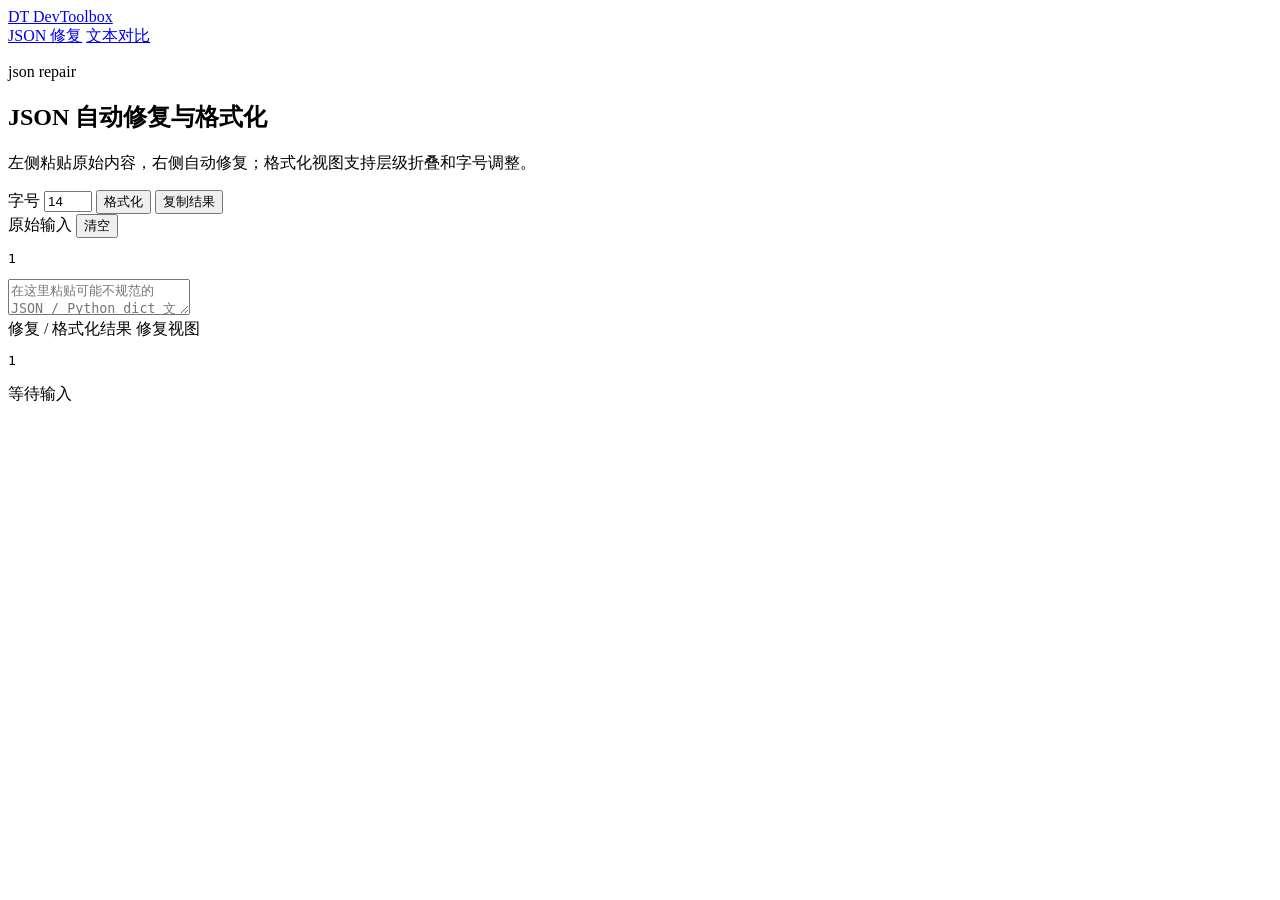
==== devtoolbox/static/json.html @ 6e811c74 "feat(core): 初始化 DevToolbox 本地开发工具包 - 实现基于 FastAPI 的后端服务和原生 HTML/CSS/JS 前端界面 - 集成 JSON 自动修复与格式化功能，支持 " ====
<!doctype html>
<html lang="zh-CN">
  <head>
    <meta charset="UTF-8" />
    <meta name="viewport" content="width=device-width, initial-scale=1.0" />
    <title>JSON 自动修复与格式化 - DevToolbox</title>
    <link rel="stylesheet" href="/static/styles.css" />
  </head>
  <body>
    <main class="app-shell">
      <header class="top-nav">
        <a class="brand" href="/">
          <span class="brand-mark">DT</span>
          <span>DevToolbox</span>
        </a>
        <nav class="nav-links" aria-label="工具导航">
          <a class="active" href="/tools/json">JSON 修复</a>
          <a href="/tools/text-diff">文本对比</a>
        </nav>
      </header>

      <section class="tool-header">
        <div>
          <p class="eyebrow">json repair</p>
          <h1>JSON 自动修复与格式化</h1>
          <p>左侧粘贴原始内容，右侧自动修复；格式化视图支持层级折叠和字号调整。</p>
        </div>
        <div class="toolbar" aria-label="JSON 工具栏">
          <label class="control-field" for="fontSizeInput">
            字号
            <input id="fontSizeInput" type="number" min="11" max="24" step="1" value="14" />
          </label>
          <button id="formatButton" class="button primary" type="button" data-mode="repaired">格式化</button>
          <button id="copyResultButton" class="button secondary" type="button">复制结果</button>
        </div>
      </section>

      <section class="editor-grid" aria-label="JSON 编辑区">
        <article class="workspace-card">
          <div class="workspace-title">
            <span>原始输入</span>
            <button id="clearInputButton" class="ghost-button" type="button">清空</button>
          </div>
          <div class="editor-shell input-shell">
            <pre id="rawLineNumbers" class="line-numbers" aria-hidden="true">1</pre>
            <textarea id="rawInput" spellcheck="false" placeholder="在这里粘贴可能不规范的 JSON / Python dict 文本"></textarea>
          </div>
        </article>

        <article class="workspace-card">
          <div class="workspace-title">
            <span>修复 / 格式化结果</span>
            <span id="resultModeLabel" class="soft-badge">修复视图</span>
          </div>
          <div id="resultViewer" class="editor-shell result-viewer" role="region" aria-label="修复和格式化结果">
            <pre id="resultLineNumbers" class="line-numbers" aria-hidden="true">1</pre>
            <div id="foldGutter" class="fold-gutter" aria-label="层级折叠控制"></div>
            <pre id="resultOutput" class="code-output" tabindex="0" aria-label="修复和格式化后的 JSON"></pre>
          </div>
        </article>
      </section>

      <p id="status" class="status" role="status">等待输入</p>
    </main>

    <script src="/static/json_tool.js"></script>
  </body>
</html>
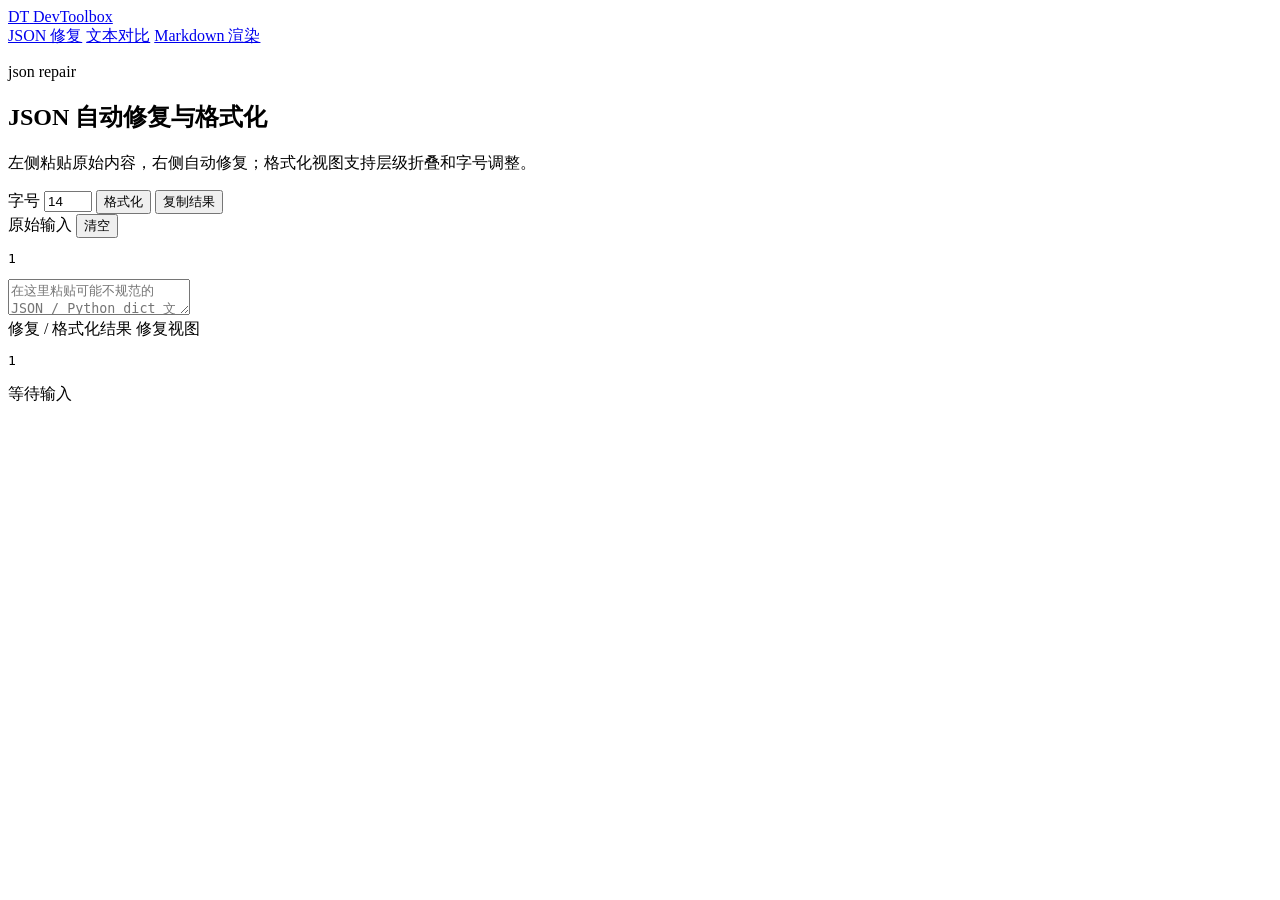
==== commit 26236973: "feat(markdown): 新增 Markdown 渲染工具页面 - 添加独立 Markdown 渲染模块，支持左右双栏实时预览 - 实现转义符转义功能，将 \n、\t、\\、\"、\uXXXX " ====
--- a/devtoolbox/static/json.html
+++ b/devtoolbox/static/json.html
@@ -16,6 +16,7 @@
         <nav class="nav-links" aria-label="工具导航">
           <a class="active" href="/tools/json">JSON 修复</a>
           <a href="/tools/text-diff">文本对比</a>
+          <a href="/tools/markdown">Markdown 渲染</a>
         </nav>
       </header>
 
@@ -66,4 +67,3 @@
     <script src="/static/json_tool.js"></script>
   </body>
 </html>
-
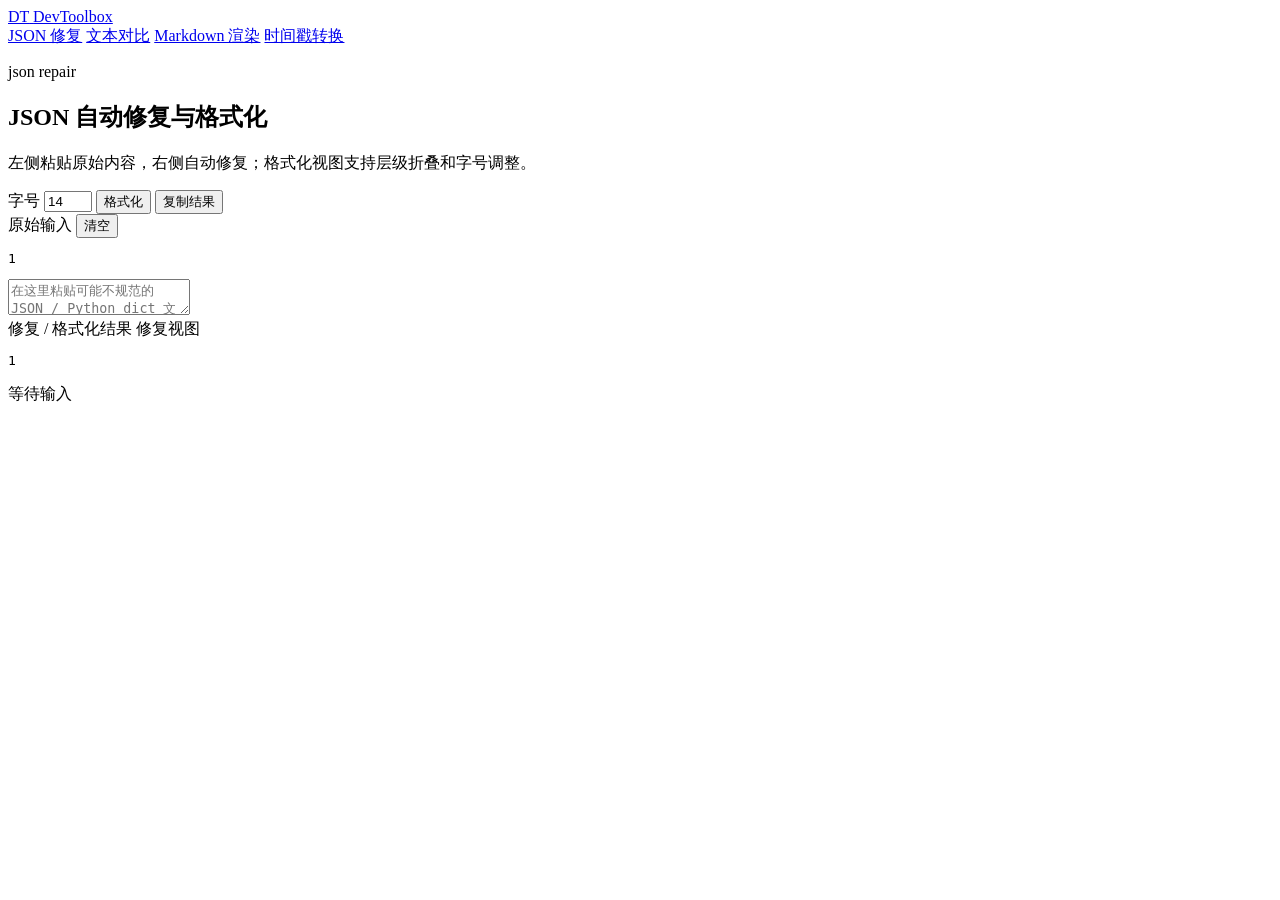
==== commit a4013f39: "feat(timestamp): 新增时间戳转换工具页 - 新增 timestamp_service 后端服务，支持多种时区和秒/毫秒单位转换 - 新增 /tools/timestamp 前端页面和 " ====
--- a/devtoolbox/static/json.html
+++ b/devtoolbox/static/json.html
@@ -17,6 +17,7 @@
           <a class="active" href="/tools/json">JSON 修复</a>
           <a href="/tools/text-diff">文本对比</a>
           <a href="/tools/markdown">Markdown 渲染</a>
+          <a href="/tools/timestamp">时间戳转换</a>
         </nav>
       </header>
 
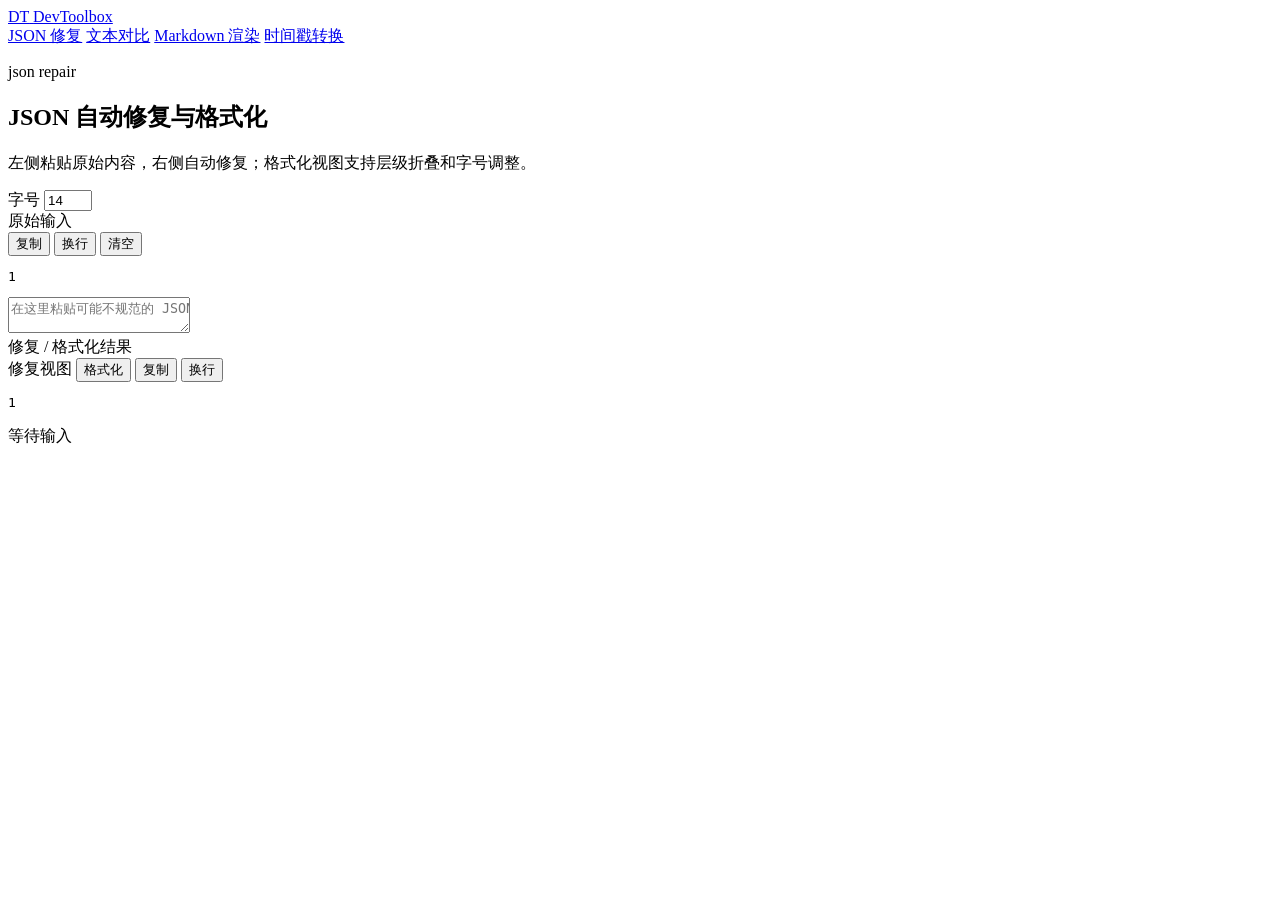
==== commit 85e3b8f3: "feat(json): 新增双栏复制和换行功能并修复换行按钮问题 - 在左右编辑框右上角分别新增复制和换行按钮，移除顶部重复的复制结果入口 - 实现左侧复制原始输入，右侧复制修复或格式化视图的完整文本" ====
--- a/devtoolbox/static/json.html
+++ b/devtoolbox/static/json.html
@@ -4,7 +4,7 @@
     <meta charset="UTF-8" />
     <meta name="viewport" content="width=device-width, initial-scale=1.0" />
     <title>JSON 自动修复与格式化 - DevToolbox</title>
-    <link rel="stylesheet" href="/static/styles.css" />
+    <link rel="stylesheet" href="/static/styles.css?v=20260710-2" />
   </head>
   <body>
     <main class="app-shell">
@@ -32,27 +32,34 @@
             字号
             <input id="fontSizeInput" type="number" min="11" max="24" step="1" value="14" />
           </label>
-          <button id="formatButton" class="button primary" type="button" data-mode="repaired">格式化</button>
-          <button id="copyResultButton" class="button secondary" type="button">复制结果</button>
         </div>
       </section>
 
-      <section class="editor-grid" aria-label="JSON 编辑区">
+      <section id="jsonEditorGrid" class="editor-grid" aria-label="JSON 编辑区">
         <article class="workspace-card">
           <div class="workspace-title">
             <span>原始输入</span>
-            <button id="clearInputButton" class="ghost-button" type="button">清空</button>
+            <div class="workspace-actions">
+              <button id="copyInputButton" class="ghost-button" type="button">复制</button>
+              <button id="wrapInputButton" class="ghost-button" type="button" aria-pressed="false">换行</button>
+              <button id="clearInputButton" class="ghost-button" type="button">清空</button>
+            </div>
           </div>
           <div class="editor-shell input-shell">
             <pre id="rawLineNumbers" class="line-numbers" aria-hidden="true">1</pre>
-            <textarea id="rawInput" spellcheck="false" placeholder="在这里粘贴可能不规范的 JSON / Python dict 文本"></textarea>
+            <textarea id="rawInput" wrap="off" spellcheck="false" placeholder="在这里粘贴可能不规范的 JSON / Python dict 文本"></textarea>
           </div>
         </article>
 
         <article class="workspace-card">
           <div class="workspace-title">
             <span>修复 / 格式化结果</span>
-            <span id="resultModeLabel" class="soft-badge">修复视图</span>
+            <div id="resultActions" class="workspace-actions">
+              <span id="resultModeLabel" class="soft-badge">修复视图</span>
+              <button id="formatButton" class="button primary" type="button" data-mode="repaired">格式化</button>
+              <button id="copyResultButton" class="ghost-button" type="button">复制</button>
+              <button id="wrapResultButton" class="ghost-button" type="button" aria-pressed="false">换行</button>
+            </div>
           </div>
           <div id="resultViewer" class="editor-shell result-viewer" role="region" aria-label="修复和格式化结果">
             <pre id="resultLineNumbers" class="line-numbers" aria-hidden="true">1</pre>
@@ -65,6 +72,6 @@
       <p id="status" class="status" role="status">等待输入</p>
     </main>
 
-    <script src="/static/json_tool.js"></script>
+    <script src="/static/json_tool.js?v=20260710-2"></script>
   </body>
 </html>
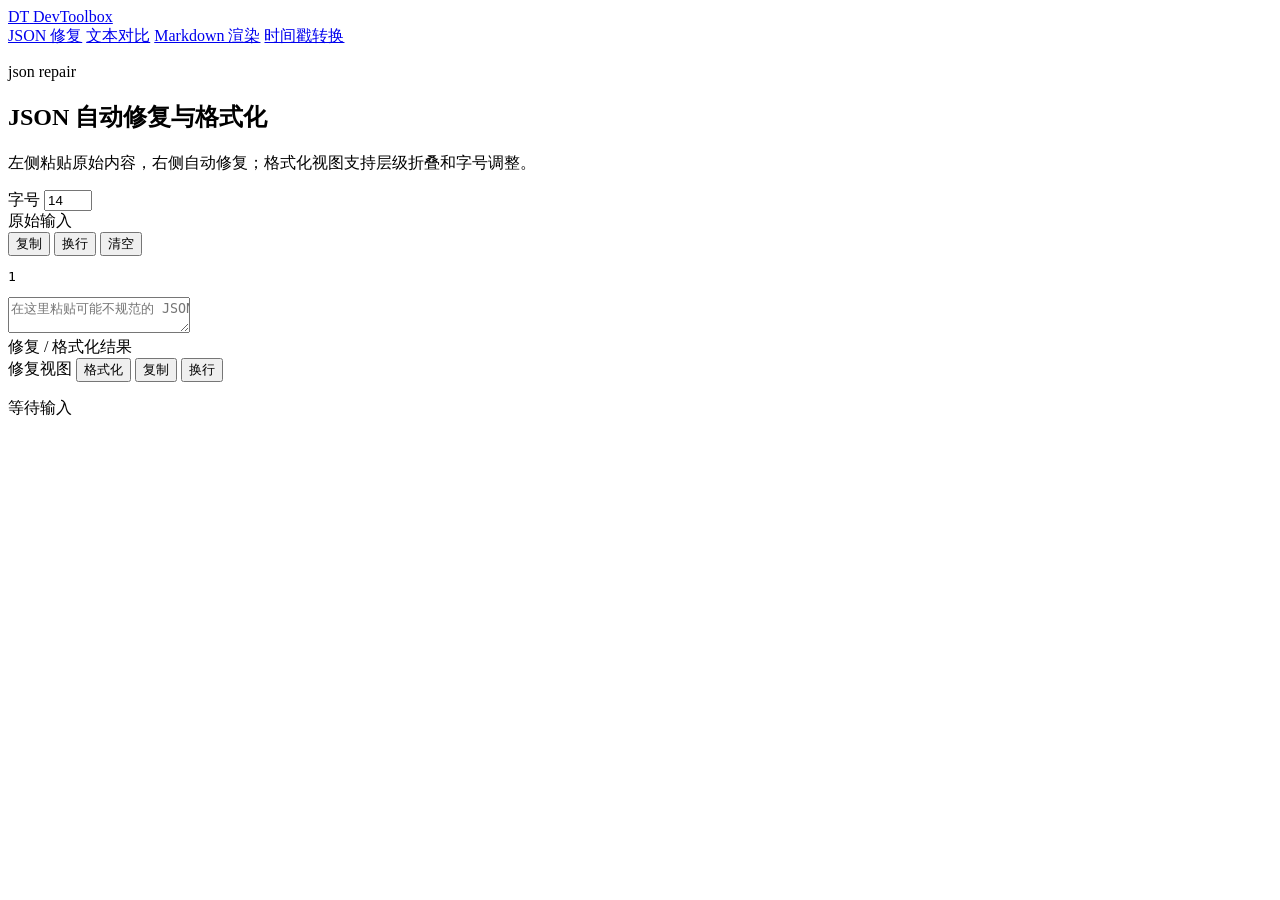
==== commit 6e7d31a8: "refactor(json): 行号、折叠栏 - 将结果区域从独立的行号、折叠栏和正文改为逐逻辑行的三列网格布局 - 实现长行换行时同一逻辑行的栏位同步增高，避免行号错位 - 保持换行状态下折叠箭头的" ====
--- a/devtoolbox/static/json.html
+++ b/devtoolbox/static/json.html
@@ -4,7 +4,7 @@
     <meta charset="UTF-8" />
     <meta name="viewport" content="width=device-width, initial-scale=1.0" />
     <title>JSON 自动修复与格式化 - DevToolbox</title>
-    <link rel="stylesheet" href="/static/styles.css?v=20260710-2" />
+    <link rel="stylesheet" href="/static/styles.css?v=20260714-1" />
   </head>
   <body>
     <main class="app-shell">
@@ -62,9 +62,7 @@
             </div>
           </div>
           <div id="resultViewer" class="editor-shell result-viewer" role="region" aria-label="修复和格式化结果">
-            <pre id="resultLineNumbers" class="line-numbers" aria-hidden="true">1</pre>
-            <div id="foldGutter" class="fold-gutter" aria-label="层级折叠控制"></div>
-            <pre id="resultOutput" class="code-output" tabindex="0" aria-label="修复和格式化后的 JSON"></pre>
+            <div id="resultOutput" class="code-output" tabindex="0" aria-label="修复和格式化后的 JSON"></div>
           </div>
         </article>
       </section>
@@ -72,6 +70,6 @@
       <p id="status" class="status" role="status">等待输入</p>
     </main>
 
-    <script src="/static/json_tool.js?v=20260710-2"></script>
+    <script src="/static/json_tool.js?v=20260714-1"></script>
   </body>
 </html>
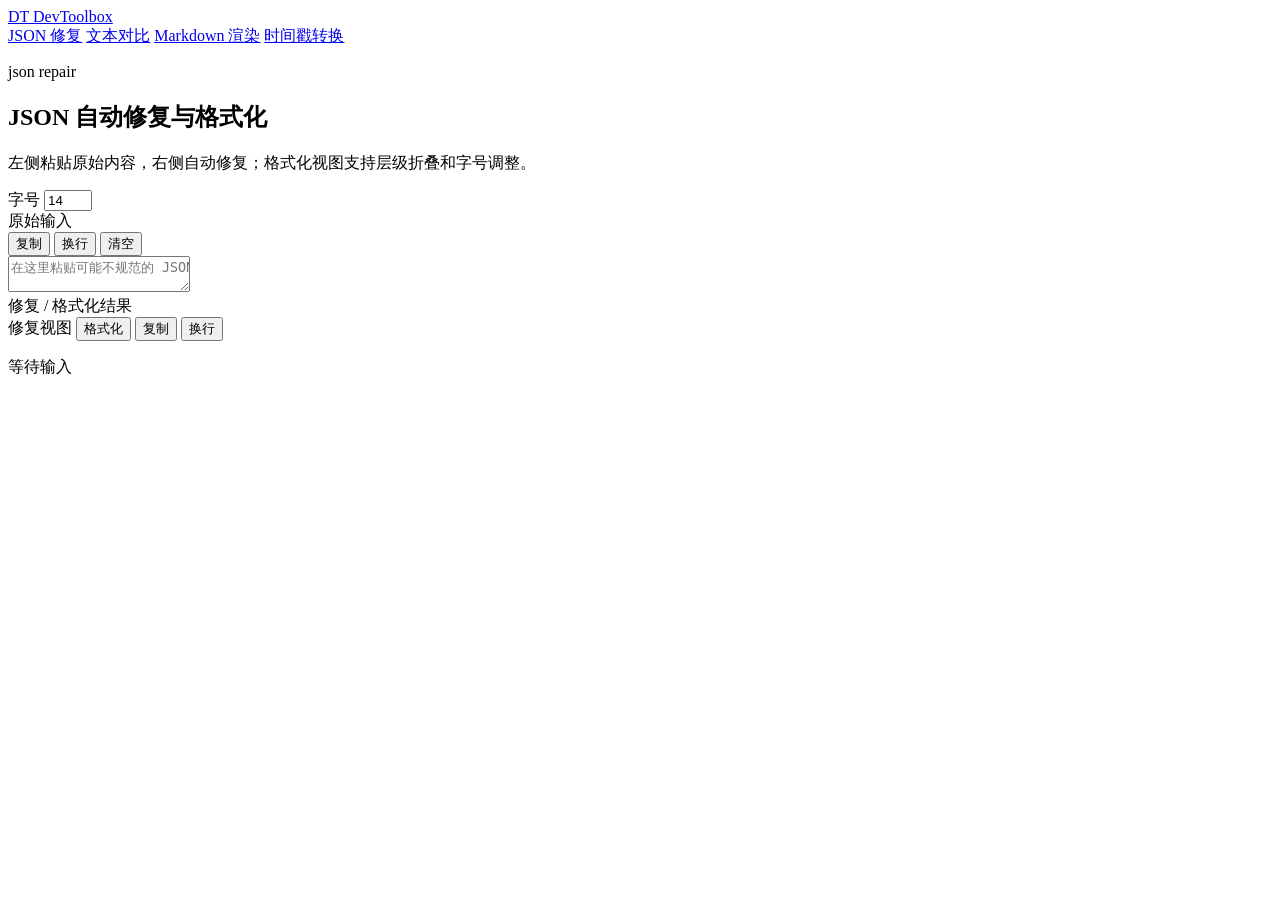
==== commit 96c25bd3: "feat(json): 为JSON编辑器添加原始输入区行号和折叠功能 - 在原始输入区新增与结果区一致的逻辑行号和层级折叠箭头 - 使用隐藏测量镜像按textarea实际宽度计算每个逻辑行的视觉高度 " ====
--- a/devtoolbox/static/json.html
+++ b/devtoolbox/static/json.html
@@ -4,7 +4,7 @@
     <meta charset="UTF-8" />
     <meta name="viewport" content="width=device-width, initial-scale=1.0" />
     <title>JSON 自动修复与格式化 - DevToolbox</title>
-    <link rel="stylesheet" href="/static/styles.css?v=20260714-1" />
+    <link rel="stylesheet" href="/static/styles.css?v=20260714-2" />
   </head>
   <body>
     <main class="app-shell">
@@ -46,8 +46,10 @@
             </div>
           </div>
           <div class="editor-shell input-shell">
-            <pre id="rawLineNumbers" class="line-numbers" aria-hidden="true">1</pre>
+            <div id="rawLineNumbers" class="line-numbers raw-line-numbers" aria-hidden="true"></div>
+            <div id="rawFoldGutter" class="raw-fold-gutter" aria-label="原始输入层级折叠控制"></div>
             <textarea id="rawInput" wrap="off" spellcheck="false" placeholder="在这里粘贴可能不规范的 JSON / Python dict 文本"></textarea>
+            <div id="rawMeasure" class="raw-measure" aria-hidden="true"></div>
           </div>
         </article>
 
@@ -70,6 +72,6 @@
       <p id="status" class="status" role="status">等待输入</p>
     </main>
 
-    <script src="/static/json_tool.js?v=20260714-1"></script>
+    <script src="/static/json_tool.js?v=20260714-2"></script>
   </body>
 </html>
